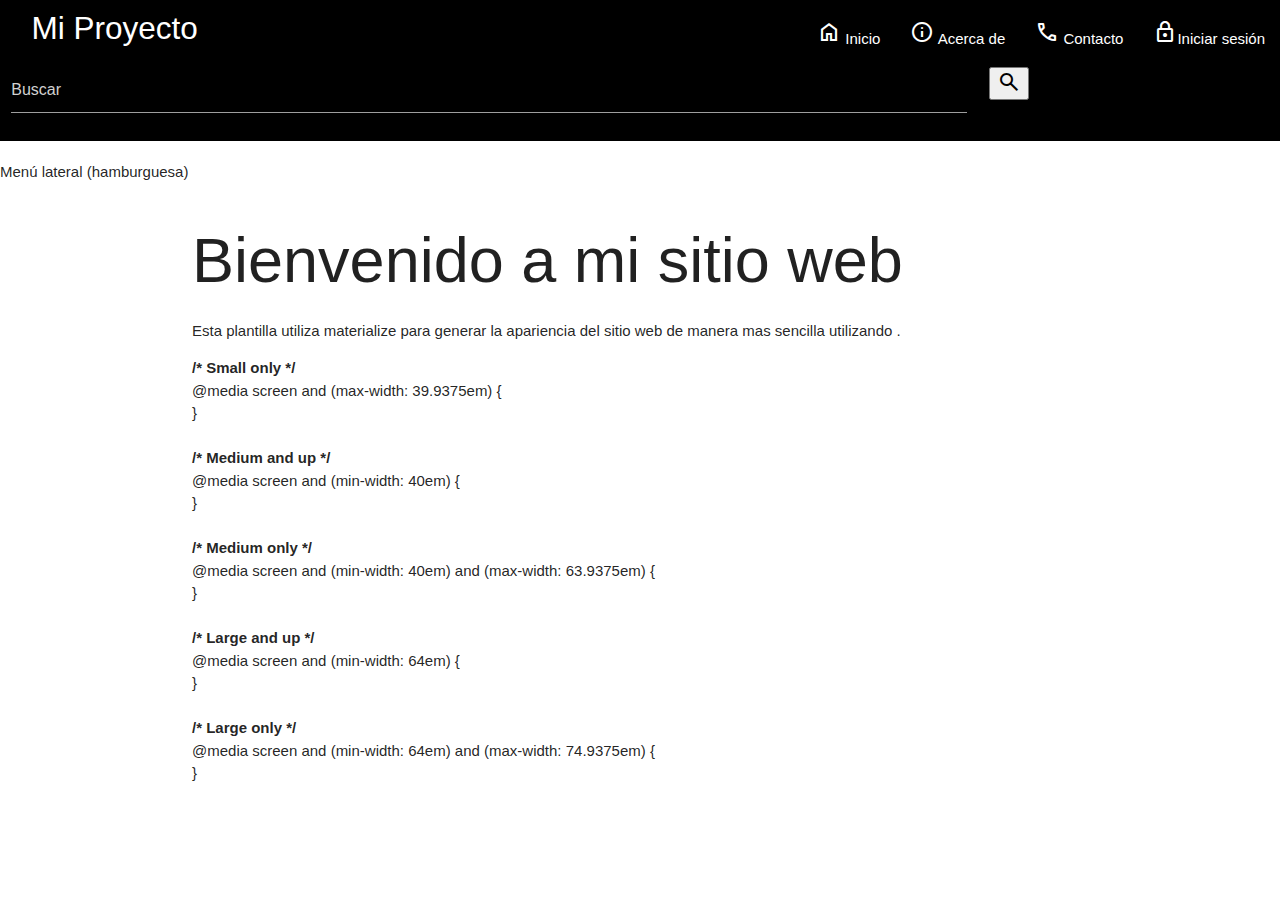
==== QU4R3NTEC/index.html @ f229bc1a "proyecto QU4R3NTEC" ====
<!DOCTYPE html>
<html lang="es">
<head>
    <meta charset="UTF-8">
    <meta name="viewport" content="width=device-width, initial-scale=1.0">
    <title>Mi Proyecto Web</title>
    <!-- Materialize CSS -->
    <link rel="stylesheet" href="https://cdnjs.cloudflare.com/ajax/libs/materialize/1.0.0/css/materialize.min.css">
    <!-- Material Symbols -->
    <link rel="stylesheet" href="https://fonts.googleapis.com/css2?family=Material+Symbols+Outlined:opsz,wght,FILL,GRAD@20..48,100..700,0..1,-50..200">
    <!-- Mis reglas css -->
    <link rel="stylesheet" href="public/css/master.css">
</head>
<body>
     <!-- HEADER -->
  <my-header></my-header>
    
    <!-- aqui estara el contenido de la pagina -->
    <div class="container">
        <h1>Bienvenido a mi sitio web</h1>
        <p>Esta plantilla utiliza materialize para generar la apariencia del sitio web de manera mas sencilla utilizando .</p>
        <p><b>/* Small only */</b><br>
            @media screen and (max-width: 39.9375em) {<br>} <br><br>
            
            <b>/* Medium and up */</b><br>
            @media screen and (min-width: 40em) {<br>}<br><br>
            
            <b>/* Medium only */</b><br>
            @media screen and (min-width: 40em) and (max-width: 63.9375em) {<br>}<br><br>
            
            <b>/* Large and up */</b><br>
            @media screen and (min-width: 64em) {<br>}<br><br>
            
            <b>/* Large only */</b><br>
            @media screen and (min-width: 64em) and (max-width: 74.9375em) {<br>}
        </p>
    </div>
    <!-- Materialize JavaScript -->
    <script src="https://cdnjs.cloudflare.com/ajax/libs/materialize/1.0.0/js/materialize.min.js"></script>

    <!-- Mis Script js -->
    <script src="public/js/master.js"></script>
</body>
</html>
---- QU4R3NTEC/public/css/master.css ----
/* Estilos personalizados para la barra lateral */
.sidenav-trigger {
    display: none; /* Ocultar el ícono de menú en pantallas grandes */
}


/* Small only */
@media screen and (max-width: 39.9375em) {
    .sidenav-trigger {
        display: block; /* Mostrar el ícono de menú en pantallas pequeñas */
    }
}

/* Medium and up */
@media screen and (min-width: 40em) {

}

/* Medium only */
@media screen and (min-width: 40em) and (max-width: 63.9375em) {

}

/* Large and up */
@media screen and (min-width: 64em) {


}

/* Large only */
@media screen and (min-width: 64em) and (max-width: 74.9375em) {

}

/*//////////////////////////REGLAS GENERALES //////////////////////////////////////////////////////*/

nav {
    color: #fff;
    background-color: #000000 ;
    width: 100%;
    height: 56px;
    line-height: 56px;
}

nav .brand-logo {
  margin-left: 1em !important;
  margin: 0 auto;
}

#buscador{
    background-color: #000000;
}
#articulo{
    
    color: #fff;
}
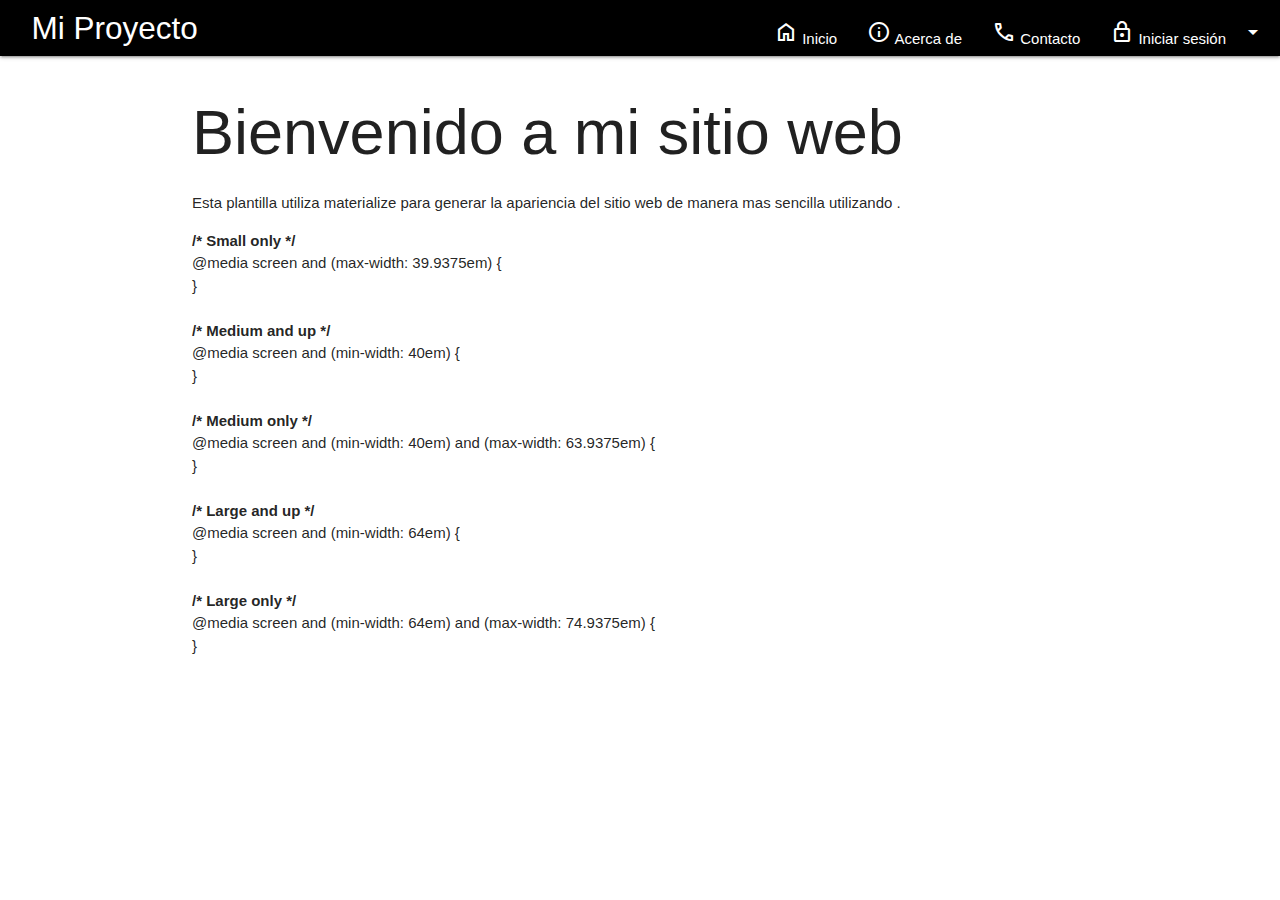
==== commit 41f702dd: "Update 10-5-24" ====
--- a/QU4R3NTEC/index.html
+++ b/QU4R3NTEC/index.html
@@ -12,9 +12,29 @@
     <link rel="stylesheet" href="public/css/master.css">
 </head>
 <body>
+    
+    <!--BUSCADOR-->
+    <!-- <div id="buscador" class="contenedor-buscador">
+        <div class="row">
+          <div class="col s11">
+            <div class="row buscador">
+              <div class="s10 col">
+                <input class="uil uil-search-alt" data-role="none" id="articulo" placeholder="Buscar" value=""
+                  autocomplete="off">
+              </div>
+              <div class="s2 col">           
+                <button id="buscado" class="search-action ui-btn" onclick="javascript: Busqueda()">
+                  <i class="material-symbols-outlined">search</i>
+                </button>
+              </div>
+            </div>
+          </div>        
+        </div>
+    </div> -->
+        <!--FIN BUSCADOR-->
      <!-- HEADER -->
   <my-header></my-header>
-    
+
     <!-- aqui estara el contenido de la pagina -->
     <div class="container">
         <h1>Bienvenido a mi sitio web</h1>
--- a/QU4R3NTEC/public/css/master.css
+++ b/QU4R3NTEC/public/css/master.css
@@ -48,9 +48,45 @@
 }
 
 #buscador{
+    width: 100%;
     background-color: #000000;
+}
+
+.buscador{
+    margin-left: 32.25rem !important;
+    margin-right: 12.25rem !important;
 }
 #articulo{
     
     color: #fff;
-}+}
+
+/* Agregar estilos para el menú desplegable */
+.dropdown-content li {
+    clear: both;
+    color: #333;
+    display: block;
+    padding: 10px 20px;
+    white-space: nowrap;
+}
+
+.dropdown-content li:hover {
+    background-color: #f0f0f0;
+}
+
+.dropdown-content {
+    display: none;
+    position: absolute;
+    background-color: #fff;
+    min-width: 160px;
+    z-index: 1;
+    border: 1px solid #ccc;
+}
+
+.dropdown-content li a {
+    color: #333;
+}
+
+.dropdown-content li a:hover {
+    color: #333;
+}
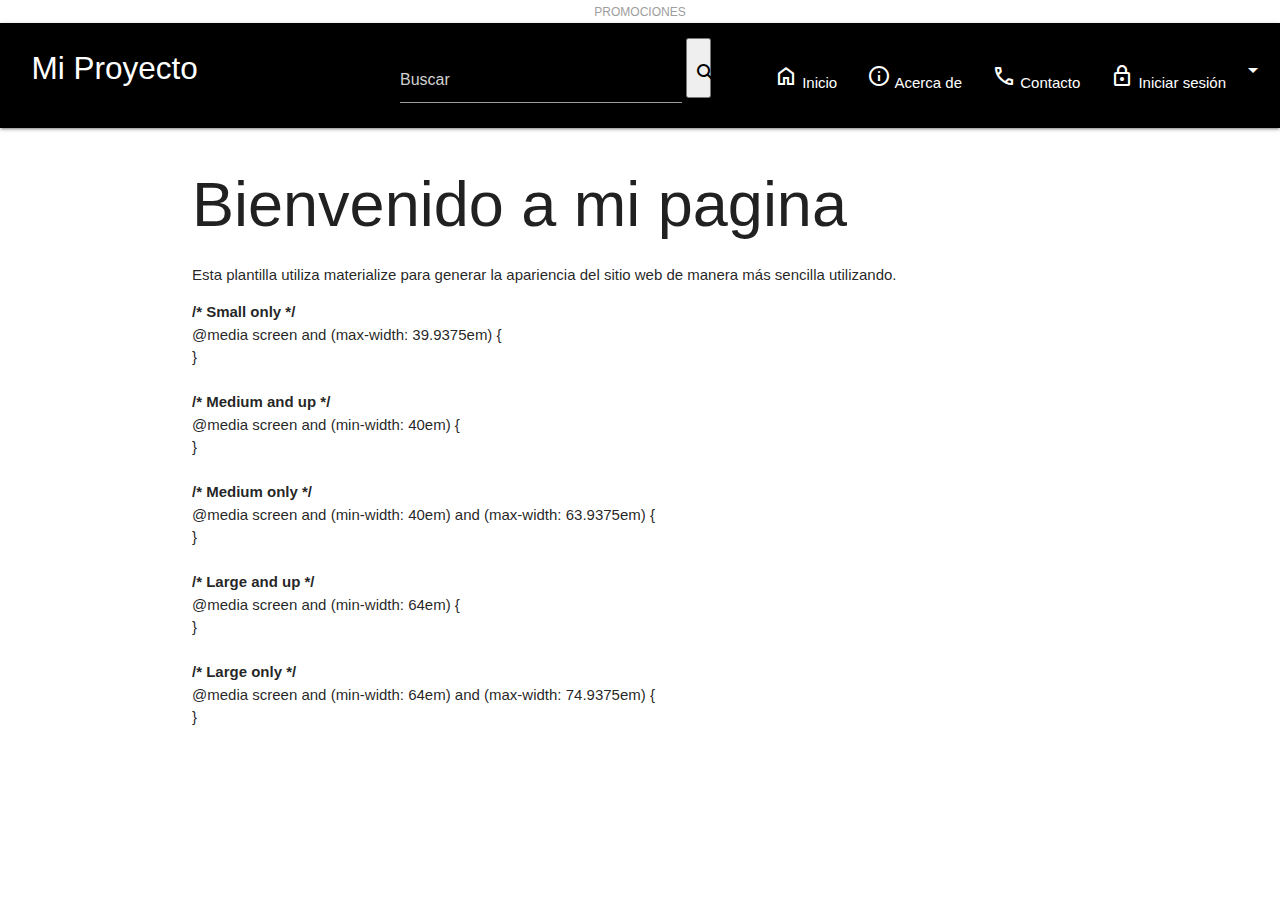
==== commit 05ef7fd2: "Plantilla update 11-5-2024" ====
--- a/QU4R3NTEC/index.html
+++ b/QU4R3NTEC/index.html
@@ -1,5 +1,6 @@
 <!DOCTYPE html>
 <html lang="es">
+
 <head>
     <meta charset="UTF-8">
     <meta name="viewport" content="width=device-width, initial-scale=1.0">
@@ -7,58 +8,114 @@
     <!-- Materialize CSS -->
     <link rel="stylesheet" href="https://cdnjs.cloudflare.com/ajax/libs/materialize/1.0.0/css/materialize.min.css">
     <!-- Material Symbols -->
-    <link rel="stylesheet" href="https://fonts.googleapis.com/css2?family=Material+Symbols+Outlined:opsz,wght,FILL,GRAD@20..48,100..700,0..1,-50..200">
+    <link rel="stylesheet"
+        href="https://fonts.googleapis.com/css2?family=Material+Symbols+Outlined:opsz,wght,FILL,GRAD@20..48,100..700,0..1,-50..200">
     <!-- Mis reglas css -->
     <link rel="stylesheet" href="public/css/master.css">
 </head>
+
 <body>
-    
-    <!--BUSCADOR-->
-    <!-- <div id="buscador" class="contenedor-buscador">
-        <div class="row">
-          <div class="col s11">
-            <div class="row buscador">
-              <div class="s10 col">
-                <input class="uil uil-search-alt" data-role="none" id="articulo" placeholder="Buscar" value=""
-                  autocomplete="off">
-              </div>
-              <div class="s2 col">           
-                <button id="buscado" class="search-action ui-btn" onclick="javascript: Busqueda()">
-                  <i class="material-symbols-outlined">search</i>
+    <div id="promociones"><label>PROMOCIONES</label></div>
+
+
+    <!-- NAVBAR PRINCIPAL -->
+    <nav>
+        <div class="nav-wrapper">
+            <a href="#" class="brand-logo">Mi Proyecto</a>
+            <a href="#" data-target="mobile-demo" class="sidenav-trigger"><span
+                    class="material-symbols-outlined">menu</span></a>
+            <div id="buscador">
+                <input class="uil uil-search-alt" data-role="none" id="Buscado-in" placeholder="Buscar" value=""
+                    autocomplete="off">
+                <button id="btn-buscado" class="search-action ui-btn" onclick="javascript: Busqueda()">
+                    <i class="material-symbols-outlined">search</i>
                 </button>
-              </div>
+                <ul id="nav-mobile" class="right hide-on-med-and-down">
+                    <li><a href="#" id="inicio-link"><i class="material-symbols-outlined">home</i> Inicio</a></li>
+                    <li><a href="#" id="acerca-de-link"><i class="material-symbols-outlined">info</i> Acerca de</a></li>
+                    <li><a href="#" id="contacto-link"><i class="material-symbols-outlined">call</i> Contacto</a></li>
+                    <li>
+                        <a href="#" class="dropdown-trigger" data-target="dropdown-login">
+                            <i class="material-symbols-outlined">lock</i> Iniciar sesión
+                            <i class="material-symbols-outlined right">arrow_drop_down</i>
+                        </a>
+                        <ul id="dropdown-login" class="dropdown-content">
+                            <li><a href="#" id="login">Ingresar</a></li>
+                            <li><a href="#" id="registro">Registrarse</a></li>
+                            <li><a href="#">Cerrar Sesión</a></li>
+                        </ul>
+                    </li>
+                </ul>
             </div>
-          </div>        
         </div>
-    </div> -->
-        <!--FIN BUSCADOR-->
-     <!-- HEADER -->
-  <my-header></my-header>
+    </nav>
 
-    <!-- aqui estara el contenido de la pagina -->
+
+
+    <!-- MENU LATERAL IZQUIERDO -->
+    <!-- Sidenav -->
+    <!-- <ul class="sidenav" id="mobile-demo">
+        <li><a href="#" id="inicio-link"><i class="material-symbols-outlined">home</i> Inicio</a></li>
+        <li><a href="#" id="acerca-de-link"><i class="material-symbols-outlined">info</i> Acerca de</a></li>
+        <li><a href="#" id="contacto-link"><i class="material-symbols-outlined">call</i> Contacto</a></li>        
+        <li>
+            <a href="#" class="dropdown-trigger" data-target="dropdown-login-mobile">
+                <i class="material-symbols-outlined">lock</i> Iniciar sesión
+                <i class="material-symbols-outlined right">arrow_drop_down</i>
+            </a>
+            <ul id="dropdown-login-mobile" class="dropdown-content">
+                <li><a href="#" id="login-mobile">Ingresar</a></li>
+                <li><a href="#" id="registro-mobile">Registrarse</a></li>
+                <li><a href="#">Cerrar Sesión</a></li>
+            </ul>
+        </li>
+    </ul> -->
+
+    <!-- HEADER -->
+    <!-- <my-header></my-header> -->
+
+    <!-- Contenido de la página -->
     <div class="container">
-        <h1>Bienvenido a mi sitio web</h1>
-        <p>Esta plantilla utiliza materialize para generar la apariencia del sitio web de manera mas sencilla utilizando .</p>
+        <div dir="titulo-principal">
+            <h1>Bienvenido a mi pagina</h1>
+        </div>
+
+        <p>Esta plantilla utiliza materialize para generar la apariencia del sitio web de manera más sencilla
+            utilizando.</p>
         <p><b>/* Small only */</b><br>
             @media screen and (max-width: 39.9375em) {<br>} <br><br>
-            
+
             <b>/* Medium and up */</b><br>
             @media screen and (min-width: 40em) {<br>}<br><br>
-            
+
             <b>/* Medium only */</b><br>
             @media screen and (min-width: 40em) and (max-width: 63.9375em) {<br>}<br><br>
-            
+
             <b>/* Large and up */</b><br>
             @media screen and (min-width: 64em) {<br>}<br><br>
-            
+
             <b>/* Large only */</b><br>
             @media screen and (min-width: 64em) and (max-width: 74.9375em) {<br>}
         </p>
     </div>
+
     <!-- Materialize JavaScript -->
     <script src="https://cdnjs.cloudflare.com/ajax/libs/materialize/1.0.0/js/materialize.min.js"></script>
 
     <!-- Mis Script js -->
     <script src="public/js/master.js"></script>
+
+    <!-- Inicialización del componente dropdown -->
+    <script>
+        document.addEventListener('DOMContentLoaded', function () {
+            var elems = document.querySelectorAll('.dropdown-trigger');
+            var instances = M.Dropdown.init(elems, {});
+
+            // Inicialización del componente sidenav para pantallas pequeñas
+            var elemsSidenav = document.querySelectorAll('.sidenav');
+            var instancesSidenav = M.Sidenav.init(elemsSidenav, {});
+        });
+    </script>
 </body>
+
 </html>--- a/QU4R3NTEC/public/css/master.css
+++ b/QU4R3NTEC/public/css/master.css
@@ -1,7 +1,6 @@
 /* Estilos personalizados para la barra lateral */
-.sidenav-trigger {
-    display: none; /* Ocultar el ícono de menú en pantallas grandes */
-}
+
+
 
 
 /* Small only */
@@ -9,11 +8,92 @@
     .sidenav-trigger {
         display: block; /* Mostrar el ícono de menú en pantallas pequeñas */
     }
+    
+    h1{    
+        font-size: 3em;
+    } 
+
+    nav {
+        color: #fff;
+        /* background-color: #12857b; */
+        background-color: #000000;
+        width: 100%;
+        height: 11em;
+        line-height: 6em;      
+    }
+    
+    nav .brand-logo {     
+      margin: 0 auto;
+
+    }
+    
+    #nav-mobile{
+        margin-top: 1em;
+    }
+    #Buscado-in {
+        width: 60%;
+        margin-left: 1em;
+        margin-top: 5em;
+        color: #fff;
+    }
+    #btn-buscado{
+        margin-top: 1em;
+        width: 12%;
+        height: 4em;
+    }
+    
+    
+    /* Agregar estilos para el menú desplegable */
+    .dropdown-content li {
+        clear: both;
+        color: #333;
+        display: block;
+        padding: 10px 20px;
+        white-space: nowrap;
+    }
+    
+    .dropdown-content li:hover {
+        background-color: #12857b;  
+    }
+    
+    
+    .dropdown-content li:hover a {
+        color: #fff;
+    }
+    
+    
+    .dropdown-content {
+        display: none;
+        position: absolute;
+        background-color: #fff;
+        min-width: 160px;
+        z-index: 1;
+        border: 1px solid #ccc;
+    }
+    
+    .dropdown-content li a {
+        color: #333;
+    }
+    
+    .material-symbols-outlined {
+        display: contents;
+    }  
+    #promociones{
+        text-align: center;
+    } 
+    #titulo-principal{
+        text-align: center;
+    } 
 }
 
 /* Medium and up */
 @media screen and (min-width: 40em) {
-
+    #Buscado-in {
+        width: 56%;
+        margin-left: 3em;
+        margin-top: 2em;
+        color: #fff;
+    }
 }
 
 /* Medium only */
@@ -23,10 +103,80 @@
 
 /* Large and up */
 @media screen and (min-width: 64em) {
+    .sidenav-trigger {
+        display: none; /* Ocultar el ícono de menú en pantallas grandes */
+    }
 
-
+    nav {
+        color: #fff;
+        /* background-color: #12857b; */
+        background-color: #000000;
+        width: 100%;
+        height: 7em;
+        line-height: 6em;
+    }
+    
+    nav .brand-logo {
+      margin-left: 1em !important;
+      margin: 0 auto;
+    }
+    
+    #nav-mobile{
+        margin-top: 1em;
+    }
+    #Buscado-in {
+        width: 22%;
+        margin-left: 25em;
+        color: #fff;
+    }
+    
+    #btn-buscado{
+        margin-top: 1em;
+        width: 2%;
+        height: 4em;
+    }
+    
+    
+    /* Agregar estilos para el menú desplegable */
+    .dropdown-content li {
+        clear: both;
+        color: #333;
+        display: block;
+        padding: 10px 20px;
+        white-space: nowrap;
+    }
+    
+    .dropdown-content li:hover {
+        background-color: #12857b;  
+    }
+    
+    
+    .dropdown-content li:hover a {
+        color: #fff;
+    }
+    
+    
+    .dropdown-content {
+        display: none;
+        position: absolute;
+        background-color: #fff;
+        min-width: 160px;
+        z-index: 1;
+        border: 1px solid #ccc;
+    }
+    
+    .dropdown-content li a {
+        color: #333;
+    }
+    
+    #promociones{
+        text-align: center;
+    }
+    #titulo-principal{
+        text-align: center;
+    } 
 }
-
+    
 /* Large only */
 @media screen and (min-width: 64em) and (max-width: 74.9375em) {
 
@@ -34,59 +184,4 @@
 
 /*//////////////////////////REGLAS GENERALES //////////////////////////////////////////////////////*/
 
-nav {
-    color: #fff;
-    background-color: #000000 ;
-    width: 100%;
-    height: 56px;
-    line-height: 56px;
-}
 
-nav .brand-logo {
-  margin-left: 1em !important;
-  margin: 0 auto;
-}
-
-#buscador{
-    width: 100%;
-    background-color: #000000;
-}
-
-.buscador{
-    margin-left: 32.25rem !important;
-    margin-right: 12.25rem !important;
-}
-#articulo{
-    
-    color: #fff;
-}
-
-/* Agregar estilos para el menú desplegable */
-.dropdown-content li {
-    clear: both;
-    color: #333;
-    display: block;
-    padding: 10px 20px;
-    white-space: nowrap;
-}
-
-.dropdown-content li:hover {
-    background-color: #f0f0f0;
-}
-
-.dropdown-content {
-    display: none;
-    position: absolute;
-    background-color: #fff;
-    min-width: 160px;
-    z-index: 1;
-    border: 1px solid #ccc;
-}
-
-.dropdown-content li a {
-    color: #333;
-}
-
-.dropdown-content li a:hover {
-    color: #333;
-}
